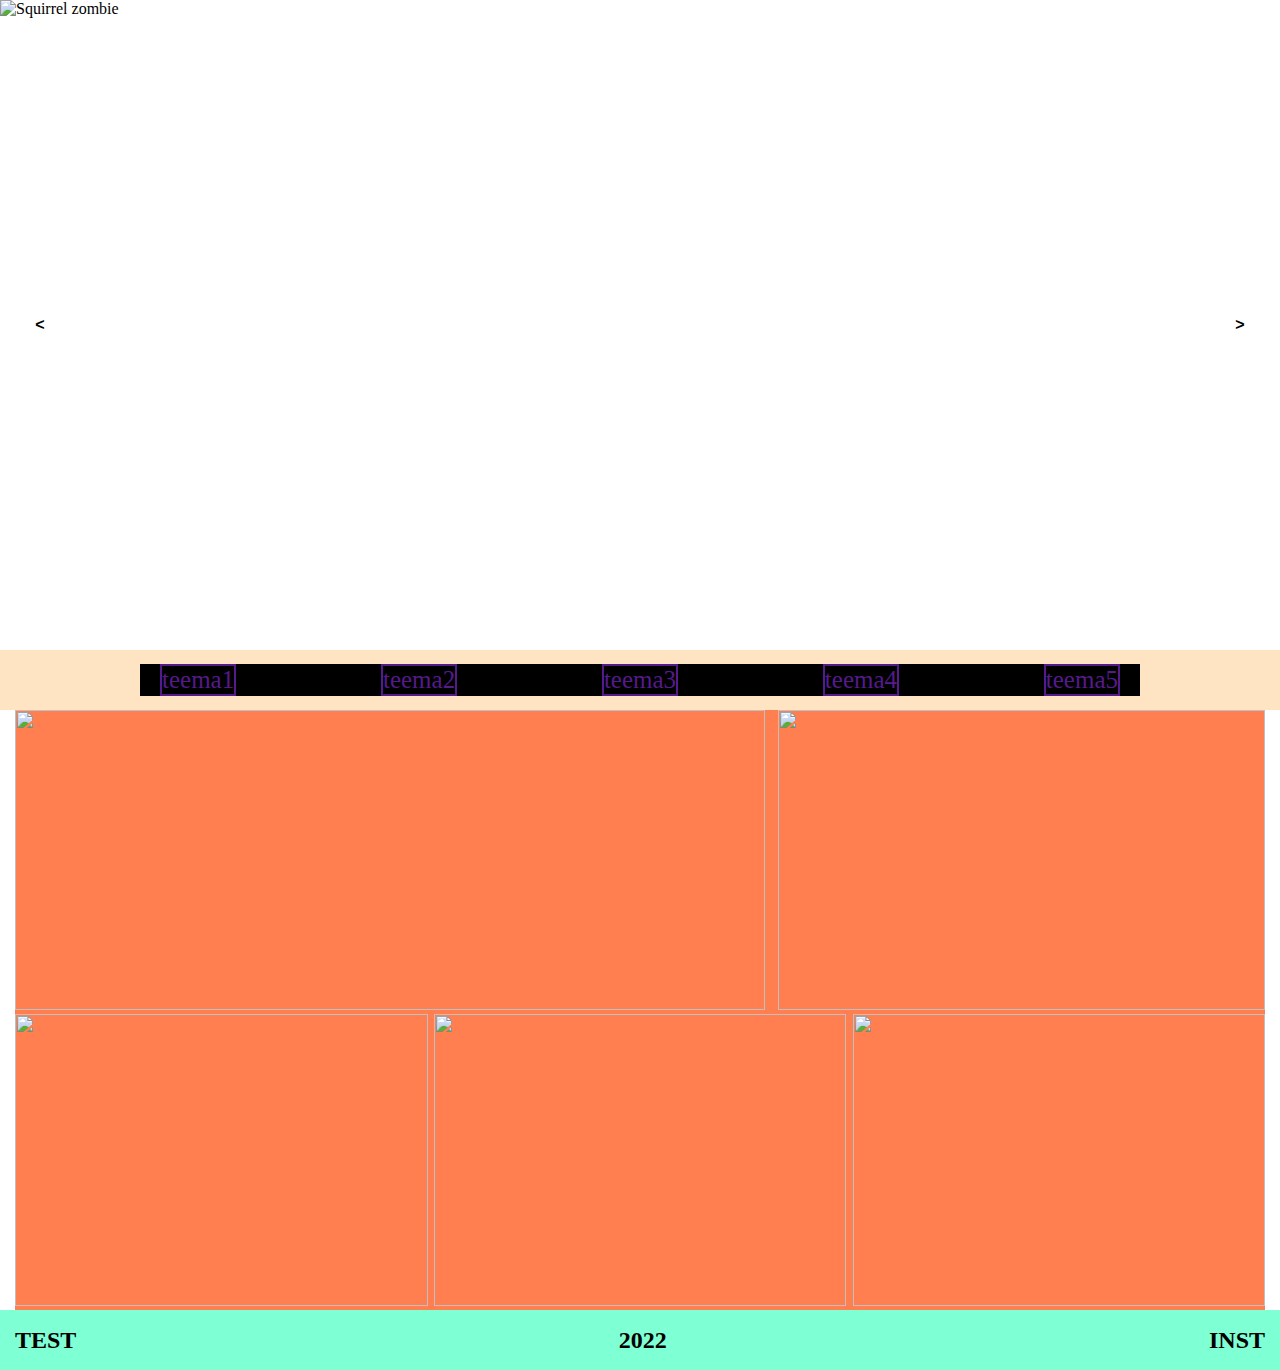
==== templates/index.html @ 788c5419 "Pic section added, footer added, responsive added" ====
<!DOCTYPE html>
<html lang="en">
<head>
    <meta charset="UTF-8">
    <title>Title</title>
    <link rel="stylesheet" href="../static/css/index.css">
    <meta name="viewport" content="width=device-width, initial-scale=1">
</head>
<body>
    <div class="carousel">
        <div class="carousel-item carousel-item-visible">
            <img src="https://images.unsplash.com/photo-1537211261771-e525b9e4049b?ixid=MnwxMjA3fDB8MHxwaG90by1wYWdlfHx8fGVufDB8fHx8&ixlib=rb-1.2.1&auto=format&fit=crop&w=600&h=450&q=80"
                 alt="Squirrel zombie" />
        </div>
        <div class="carousel-item">
            <img src="https://images.unsplash.com/photo-1503925802536-c9451dcd87b5?ixid=MnwxMjA3fDB8MHxwaG90by1wYWdlfHx8fGVufDB8fHx8&ixlib=rb-1.2.1&auto=format&fit=crop&w=600&h=450&q=80"
                 alt="Zombie hands" />
        </div>
        <div class="carousel-item">
            <img src="https://images.unsplash.com/photo-1509558567730-6c838437b06b?ixlib=rb-1.2.1&ixid=MnwxMjA3fDB8MHxwaG90by1wYWdlfHx8fGVufDB8fHx8&auto=format&fit=crop&w=600&h=450&q=80"
                 alt="Zombie pumpkin" />
        </div>
        <div class="carousel-actions">
            <button id="carousel-button-prev" aria-label="Previous"><</button>
            <button id="carousel-button-next" aria-label="Next">></button>
        </div>
    </div>

    <nav>
        <div class="nav-container">
            <a href="">teema1</a>
            <a href="">teema2</a>
            <a href="">teema3</a>
            <a class="el-4" href="">teema4</a>
            <a href="">teema5</a>
        </div>
    </nav>

    <section>
        <div class="themes-container">
            <div class="fig1"><img src="https://media.istockphoto.com/photos/used-brushes-on-an-artists-palette-of-colorful-oil-paint-picture-id636761588?b=1&k=20&m=636761588&s=612x612&w=0&h=mlriGcG0LszeBR13BhAqCaRNgaAH2je1SaY4MMyitnw="alt=""></div>
            <div class="fig2"><img src="https://media.istockphoto.com/photos/used-brushes-on-an-artists-palette-of-colorful-oil-paint-picture-id636761588?b=1&k=20&m=636761588&s=612x612&w=0&h=mlriGcG0LszeBR13BhAqCaRNgaAH2je1SaY4MMyitnw="alt=""></div>
            <div class="fig3"><img src="https://media.istockphoto.com/photos/used-brushes-on-an-artists-palette-of-colorful-oil-paint-picture-id636761588?b=1&k=20&m=636761588&s=612x612&w=0&h=mlriGcG0LszeBR13BhAqCaRNgaAH2je1SaY4MMyitnw="alt=""></div>
            <div class="fig4"><img src="https://media.istockphoto.com/photos/used-brushes-on-an-artists-palette-of-colorful-oil-paint-picture-id636761588?b=1&k=20&m=636761588&s=612x612&w=0&h=mlriGcG0LszeBR13BhAqCaRNgaAH2je1SaY4MMyitnw="alt=""></div>
            <div class="fig5"><img src="https://media.istockphoto.com/photos/used-brushes-on-an-artists-palette-of-colorful-oil-paint-picture-id636761588?b=1&k=20&m=636761588&s=612x612&w=0&h=mlriGcG0LszeBR13BhAqCaRNgaAH2je1SaY4MMyitnw="alt=""></div>
        </div>
    </section>

    <footer>
        <div class="footer-container">
            <div><h2>TEST</h2></div>
            <div><h2>2022</h2></div>
            <div><h2>INST</h2></div>
        </div>
    </footer>





    <script src="../static/js/slideshow.js"></script>

</body>
</html>
---- static/css/index.css ----
*{
    padding: 0;
    margin: 0;
    box-sizing: border-box;
}


nav{
    background-color: bisque;
    min-height: 60px;
    display: flex;
    align-items: center;
}

.nav-container{
    width: 1000px;
    margin: 0 auto;
    background-color: black;
    flex-wrap: wrap;
    display: flex;
    justify-content: space-between;
    align-items: center;
}

a{
    text-decoration: none;
    margin-left: 20px;
    margin-right: 20px;
    border: solid 2px;
    font-size: 25px;
}



.carousel {
    max-width: 100%;
    position: relative;
    margin: 0 auto;
}

.carousel .carousel-item,
.carousel .carousel-item-hidden {
    display: none; /* hide all slide images not currently being viewed */
}

.carousel .carousel-item-visible {
    display: flex; /* show current slide image */
    animation: fadeVisibility 0.5s; /* for fading effect when switching between slides */

}

.carousel .carousel-item img {
    width: 100%;
    height: 650px;

}

/* Navigation control styles */
.carousel .carousel-actions {
    display: flex;
    width: 100%;
    justify-content: space-between; /* put space between the navigation buttons */
    position: absolute; /* position navigation buttons on top */
    top: 50%; /* center navigation buttons on the slide */
    transform: translateY(-50%); /* align navigation buttons */
}

.carousel .carousel-actions button {
    border-radius: 50px;
    background-color: white;
    border: 0;
    font-size: 16px;
    font-weight: bold;
    cursor: pointer;
    width: 40px;
    height: 40px;
}

.carousel .carousel-actions button#carousel-button-prev {
    margin-left: 20px; /* prevent previous button from touching the side*/
}

.carousel .carousel-actions button#carousel-button-next {
    margin-right: 20px;  /* prevent next button from touching the side*/
}

/* hanlde smooth transitions between slides */
@keyframes fadeVisibility {
    0% {
        opacity: 0;
    }
    100% {
        opacity: 1;
    }
}


section{
    min-height: 600px;

}

.themes-container{
    background-color: coral;
    max-width: 1250px;

    margin: 0 auto;


    display: flex;
    flex-wrap: wrap;
    justify-content: space-between;
}


.fig1 img, .fig2 img{
    height: 300px;
    width: 100%;
}

.fig1 {
    width: 60%;
}

.fig2 {
    width: 39%;
}


.fig3, .fig4, .fig5{
    width: 33%;
}

.fig3 img, .fig4 img, .fig5 img{
    height: 292px;
    width: 100%;
}



/*.fig1, .fig2, .fig3, .fig4, .fig5{*/
/*    transition: all 300ms;*/
/*}*/

/*.fig1:hover, .fig2:hover, .fig3:hover, .fig4:hover, .fig5:hover{*/
/*    transform: scale(1.05);*/
/*}*/

footer{
    background-color: aquamarine;
    min-height: 60px;
    display: flex;
    align-items: center;
}

.footer-container{
    width: 1250px;
    margin: 0 auto;
    flex-wrap: wrap;
    display: flex;
    justify-content: space-between;
    align-items: center;
}

@media (max-width: 700px) {
    .nav-container{
        gap: 12px;
        justify-content: flex-start;
    }


    .carousel{
       height: 300px;
    }

    .carousel .carousel-item img {

        height: 300px;

    }

    .fig1, .fig2, .fig3, .fig4, .fig5{
        width: 100%;
    }





}
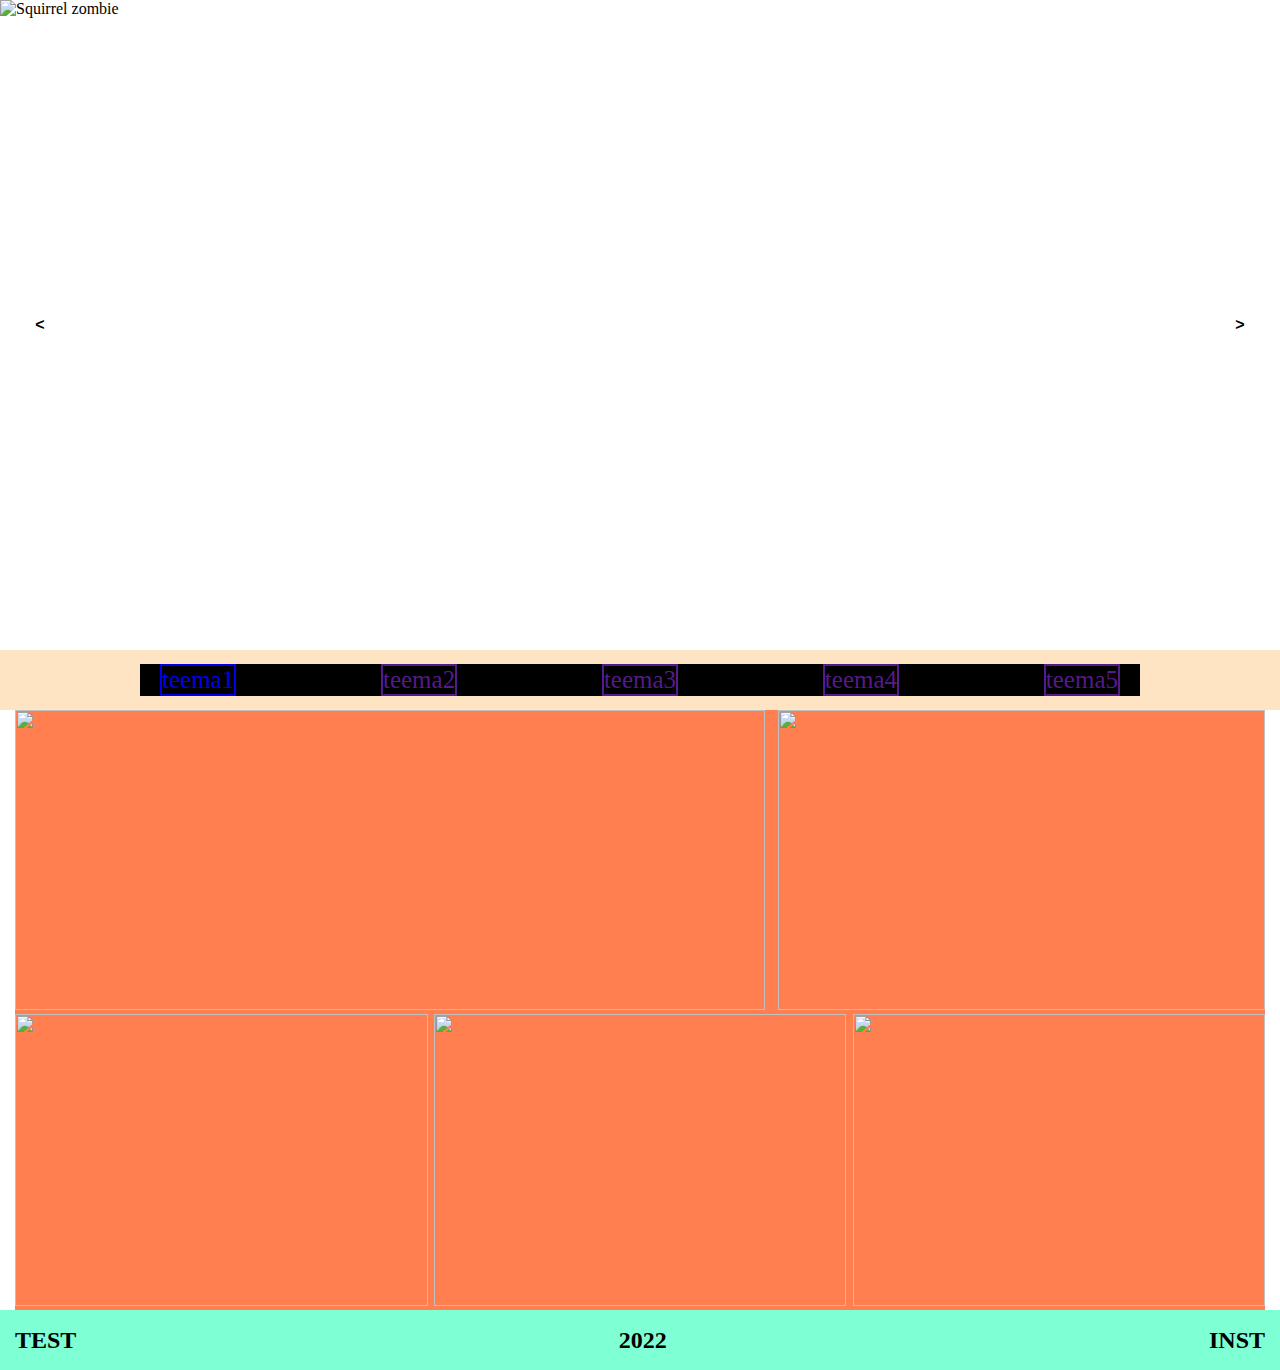
==== commit 7b5e244f: "Responsive popups added" ====
--- a/templates/index.html
+++ b/templates/index.html
@@ -28,7 +28,7 @@
 
     <nav>
         <div class="nav-container">
-            <a href="">teema1</a>
+            <a href="../templates/themes.html">teema1</a>
             <a href="">teema2</a>
             <a href="">teema3</a>
             <a class="el-4" href="">teema4</a>
@@ -53,11 +53,6 @@
             <div><h2>INST</h2></div>
         </div>
     </footer>
-
-
-
-
-
     <script src="../static/js/slideshow.js"></script>
 
 </body>
--- a/static/css/index.css
+++ b/static/css/index.css
@@ -138,13 +138,13 @@
 
 
 
-/*.fig1, .fig2, .fig3, .fig4, .fig5{*/
-/*    transition: all 300ms;*/
-/*}*/
+.fig1, .fig2, .fig3, .fig4, .fig5{
+    transition: all 300ms;
+}
 
-/*.fig1:hover, .fig2:hover, .fig3:hover, .fig4:hover, .fig5:hover{*/
-/*    transform: scale(1.05);*/
-/*}*/
+.fig1:hover, .fig2:hover, .fig3:hover, .fig4:hover, .fig5:hover{
+    transform: scale(1.05);
+}
 
 footer{
     background-color: aquamarine;
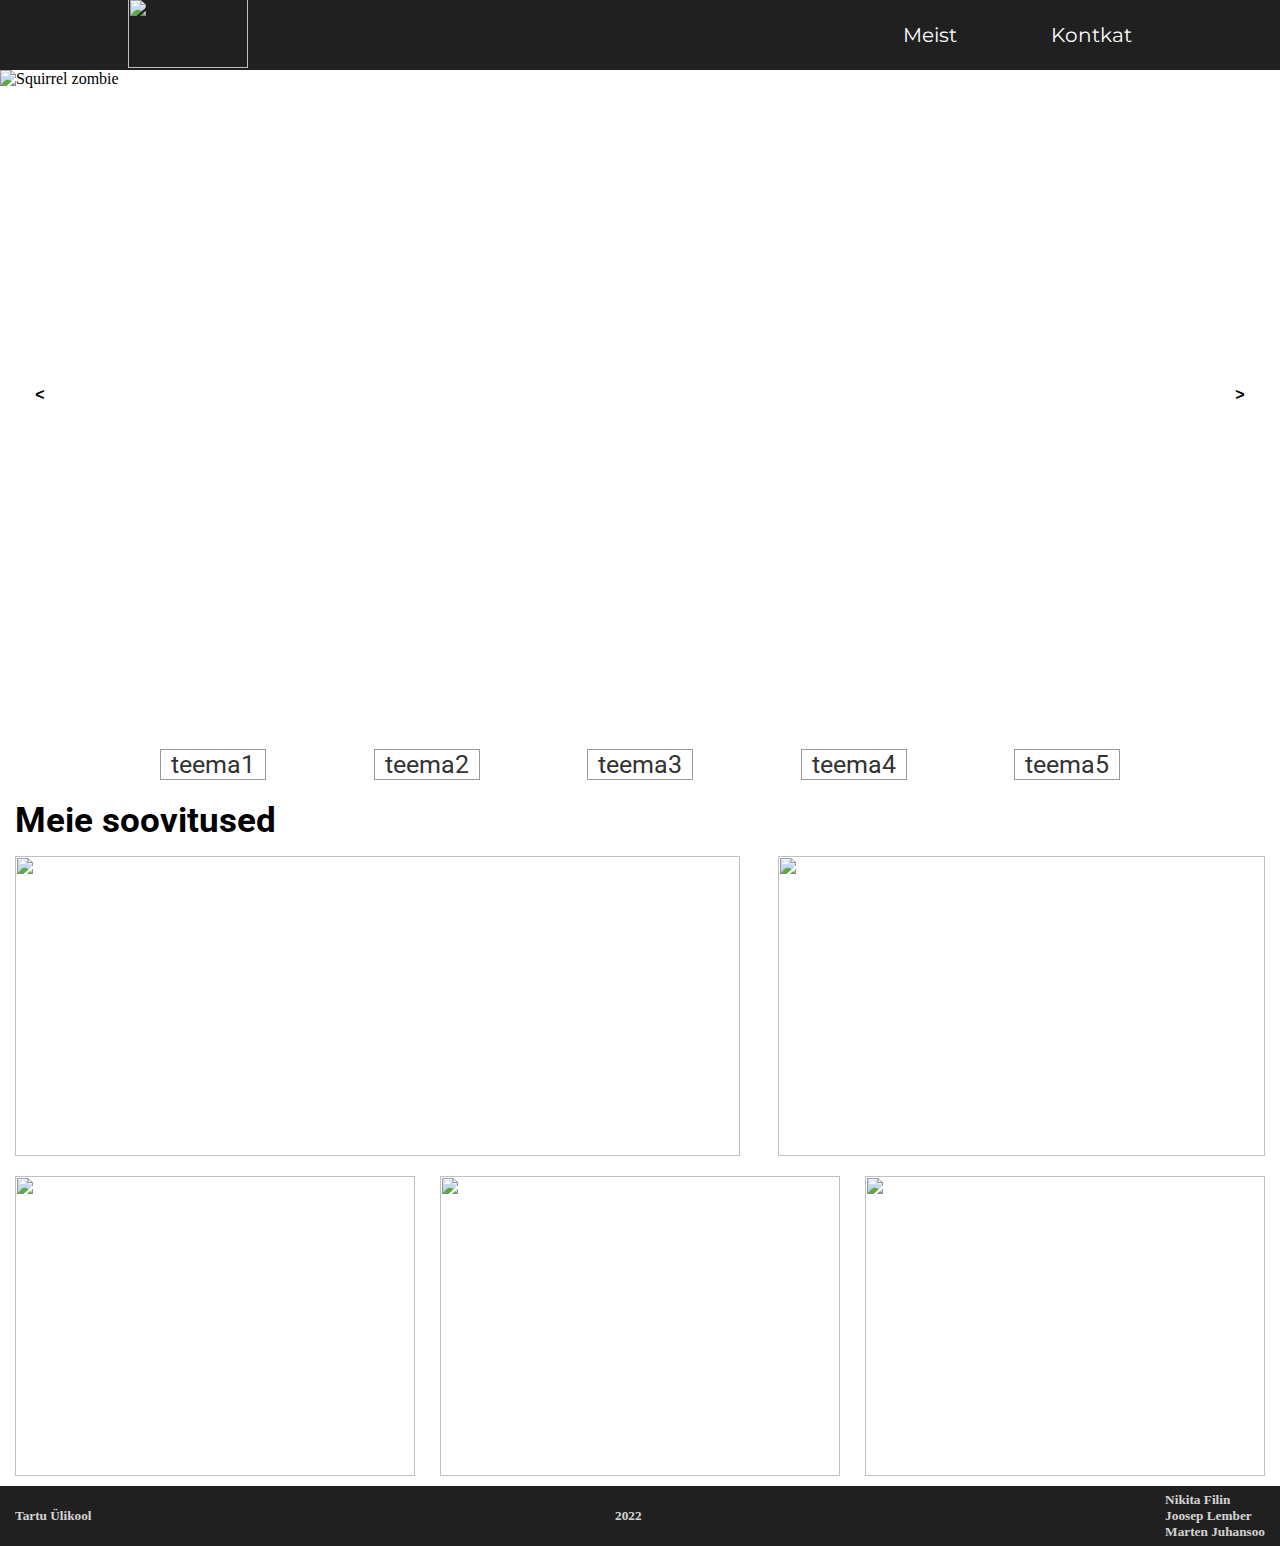
==== commit 15abdee3: "styles added" ====
--- a/templates/index.html
+++ b/templates/index.html
@@ -4,9 +4,24 @@
     <meta charset="UTF-8">
     <title>Title</title>
     <link rel="stylesheet" href="../static/css/index.css">
+    <link rel="stylesheet" href="../static/css/footer.css">
+    <link rel="stylesheet" href="../static/css/header.css">
     <meta name="viewport" content="width=device-width, initial-scale=1">
+    <link rel="preconnect" href="https://fonts.googleapis.com">
+    <link rel="preconnect" href="https://fonts.gstatic.com" crossorigin>
+    <link href="https://fonts.googleapis.com/css2?family=Montserrat:wght@700&family=Roboto&display=swap" rel="stylesheet">
 </head>
 <body>
+    <header>
+        <a class="logo" href="index.html"><img src="https://www.graphicsprings.com/filestorage/stencils/1f4e948fcfc9977ee6fb567bd815132d.png?width=500&height=500" alt=""></a>
+        <nav class="header-nav">
+            <ul class="nav-links">
+                <li><a class="header-text" href="">Meist</a></li>
+                <li><a class="header-text" href="">Kontkat</a></li>
+            </ul>
+        </nav>
+    </header>
+
     <div class="carousel">
         <div class="carousel-item carousel-item-visible">
             <img src="https://images.unsplash.com/photo-1537211261771-e525b9e4049b?ixid=MnwxMjA3fDB8MHxwaG90by1wYWdlfHx8fGVufDB8fHx8&ixlib=rb-1.2.1&auto=format&fit=crop&w=600&h=450&q=80"
@@ -26,7 +41,7 @@
         </div>
     </div>
 
-    <nav>
+    <nav class="themes-nav">
         <div class="nav-container">
             <a href="../templates/themes.html">teema1</a>
             <a href="">teema2</a>
@@ -35,6 +50,10 @@
             <a href="">teema5</a>
         </div>
     </nav>
+
+    <div class="heading">
+        <h1>Meie soovitused</h1>
+    </div>
 
     <section>
         <div class="themes-container">
@@ -48,9 +67,9 @@
 
     <footer>
         <div class="footer-container">
-            <div><h2>TEST</h2></div>
-            <div><h2>2022</h2></div>
-            <div><h2>INST</h2></div>
+            <div><h5>Tartu Ülikool</h5></div>
+            <div><h5>2022</h5></div>
+            <div><h5>Nikita Filin <br>Joosep Lember <br>Marten Juhansoo</h5></div>
         </div>
     </footer>
     <script src="../static/js/slideshow.js"></script>
--- a/static/css/index.css
+++ b/static/css/index.css
@@ -5,8 +5,8 @@
 }
 
 
-nav{
-    background-color: bisque;
+.themes-nav{
+
     min-height: 60px;
     display: flex;
     align-items: center;
@@ -15,22 +15,36 @@
 .nav-container{
     width: 1000px;
     margin: 0 auto;
-    background-color: black;
     flex-wrap: wrap;
     display: flex;
     justify-content: space-between;
     align-items: center;
 }
 
-a{
+.nav-container a{
+    margin-top: 28px;
     text-decoration: none;
     margin-left: 20px;
     margin-right: 20px;
-    border: solid 2px;
+    padding-right: 10px;
+    padding-left: 10px;
+    border: 1.5px solid rgb(153, 153, 153);
     font-size: 25px;
+    font-family: 'Roboto', sans-serif;
+    color: rgb(51, 51, 51);
 }
 
+.heading{
+    max-width: 1250px;
+    margin: 0 auto;
+}
 
+.heading h1 {
+    font-family: 'Roboto', sans-serif;
+    font-weight: bold;
+    margin-top:20px;
+    font-size: 35px;
+}
 
 .carousel {
     max-width: 100%;
@@ -96,17 +110,19 @@
 
 
 section{
+    margin-top: 15px;
     min-height: 600px;
+    margin-bottom: 10px;
 
 }
 
 .themes-container{
-    background-color: coral;
+
     max-width: 1250px;
 
     margin: 0 auto;
 
-
+    gap: 20px;
     display: flex;
     flex-wrap: wrap;
     justify-content: space-between;
@@ -119,20 +135,24 @@
 }
 
 .fig1 {
-    width: 60%;
+    width: 58%;
+    height: 300px;
 }
 
 .fig2 {
     width: 39%;
+    height: 300px;
 }
 
 
 .fig3, .fig4, .fig5{
-    width: 33%;
+    width: 32%;
+    height: 300px;
+
 }
 
 .fig3 img, .fig4 img, .fig5 img{
-    height: 292px;
+    height: 100%;
     width: 100%;
 }
 
@@ -146,21 +166,6 @@
     transform: scale(1.05);
 }
 
-footer{
-    background-color: aquamarine;
-    min-height: 60px;
-    display: flex;
-    align-items: center;
-}
-
-.footer-container{
-    width: 1250px;
-    margin: 0 auto;
-    flex-wrap: wrap;
-    display: flex;
-    justify-content: space-between;
-    align-items: center;
-}
 
 @media (max-width: 700px) {
     .nav-container{
--- a/static/css/footer.css
+++ b/static/css/footer.css
@@ -0,0 +1,20 @@
+footer{
+    background-color: #202020;
+    min-height: 60px;
+    display: flex;
+    align-items: center;
+}
+
+.footer-container{
+    width: 1250px;
+    margin: 0 auto;
+    flex-wrap: wrap;
+    display: flex;
+    justify-content: space-between;
+    align-items: center;
+}
+
+h5{
+    color: white;
+    opacity: 0.8;
+}--- a/static/css/header.css
+++ b/static/css/header.css
@@ -0,0 +1,40 @@
+header{
+    display: flex;
+    justify-content: flex-end;
+    align-items: center;
+    padding: 30px 10%;
+    max-height: 70px;
+    background-color: #202020;
+}
+
+.logo img{
+    cursor: pointer;
+    width: 120px;
+    height: 70px;
+}
+
+.logo{
+    margin-right: auto;
+}
+
+.nav-links{
+    list-style: none;
+}
+
+.nav-links li{
+    display: inline-block;
+    padding: 0px 20px;
+}
+
+.nav-links li a{
+    transition: all 0.3s ease 0s;
+    font-family: 'Montserrat', sans-serif;
+    text-decoration: none;
+    color: white;
+    font-size: 20px;
+    margin-left: 50px;
+}
+
+.nav-links li a:hover{
+    color: #0088a9
+}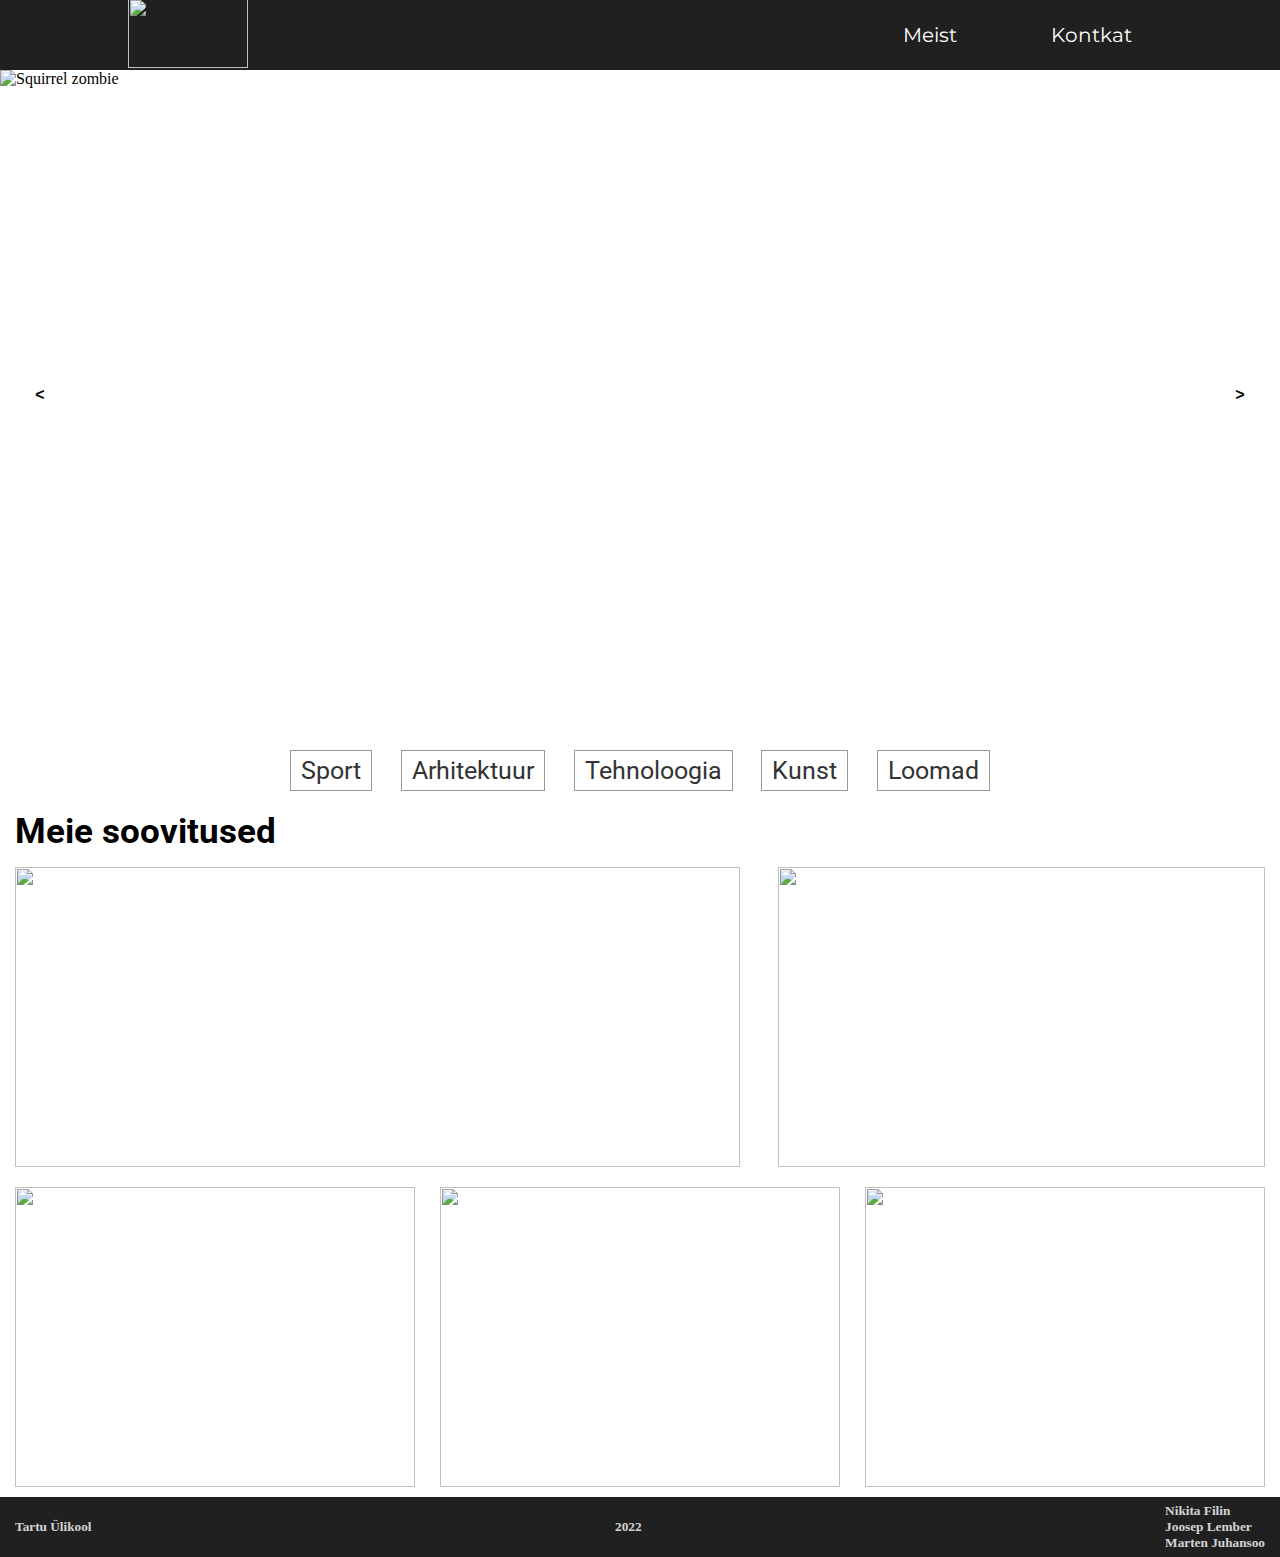
==== commit fb3b58ec: "responsive themes page modified" ====
--- a/templates/index.html
+++ b/templates/index.html
@@ -43,11 +43,11 @@
 
     <nav class="themes-nav">
         <div class="nav-container">
-            <a href="../templates/themes.html">teema1</a>
-            <a href="">teema2</a>
-            <a href="">teema3</a>
-            <a class="el-4" href="">teema4</a>
-            <a href="">teema5</a>
+            <a href="../templates/themes.html">Sport</a>
+            <a href="">Arhitektuur</a>
+            <a href="">Tehnoloogia</a>
+            <a href="">Kunst</a>
+            <a href="">Loomad</a>
         </div>
     </nav>
 
@@ -57,11 +57,11 @@
 
     <section>
         <div class="themes-container">
-            <div class="fig1"><img src="https://media.istockphoto.com/photos/used-brushes-on-an-artists-palette-of-colorful-oil-paint-picture-id636761588?b=1&k=20&m=636761588&s=612x612&w=0&h=mlriGcG0LszeBR13BhAqCaRNgaAH2je1SaY4MMyitnw="alt=""></div>
-            <div class="fig2"><img src="https://media.istockphoto.com/photos/used-brushes-on-an-artists-palette-of-colorful-oil-paint-picture-id636761588?b=1&k=20&m=636761588&s=612x612&w=0&h=mlriGcG0LszeBR13BhAqCaRNgaAH2je1SaY4MMyitnw="alt=""></div>
-            <div class="fig3"><img src="https://media.istockphoto.com/photos/used-brushes-on-an-artists-palette-of-colorful-oil-paint-picture-id636761588?b=1&k=20&m=636761588&s=612x612&w=0&h=mlriGcG0LszeBR13BhAqCaRNgaAH2je1SaY4MMyitnw="alt=""></div>
-            <div class="fig4"><img src="https://media.istockphoto.com/photos/used-brushes-on-an-artists-palette-of-colorful-oil-paint-picture-id636761588?b=1&k=20&m=636761588&s=612x612&w=0&h=mlriGcG0LszeBR13BhAqCaRNgaAH2je1SaY4MMyitnw="alt=""></div>
-            <div class="fig5"><img src="https://media.istockphoto.com/photos/used-brushes-on-an-artists-palette-of-colorful-oil-paint-picture-id636761588?b=1&k=20&m=636761588&s=612x612&w=0&h=mlriGcG0LszeBR13BhAqCaRNgaAH2je1SaY4MMyitnw="alt=""></div>
+            <div id="fig1" class="fig1"><img src="https://media.istockphoto.com/photos/used-brushes-on-an-artists-palette-of-colorful-oil-paint-picture-id636761588?b=1&k=20&m=636761588&s=612x612&w=0&h=mlriGcG0LszeBR13BhAqCaRNgaAH2je1SaY4MMyitnw="alt=""></div>
+            <div id="fig2" class="fig2"><img src="https://media.istockphoto.com/photos/used-brushes-on-an-artists-palette-of-colorful-oil-paint-picture-id636761588?b=1&k=20&m=636761588&s=612x612&w=0&h=mlriGcG0LszeBR13BhAqCaRNgaAH2je1SaY4MMyitnw="alt=""></div>
+            <div id="fig3" class="fig3"><img src="https://media.istockphoto.com/photos/used-brushes-on-an-artists-palette-of-colorful-oil-paint-picture-id636761588?b=1&k=20&m=636761588&s=612x612&w=0&h=mlriGcG0LszeBR13BhAqCaRNgaAH2je1SaY4MMyitnw="alt=""></div>
+            <div id="fig4" class="fig4"><img src="https://media.istockphoto.com/photos/used-brushes-on-an-artists-palette-of-colorful-oil-paint-picture-id636761588?b=1&k=20&m=636761588&s=612x612&w=0&h=mlriGcG0LszeBR13BhAqCaRNgaAH2je1SaY4MMyitnw="alt=""></div>
+            <div id="fig5" class="fig5"><img src="https://media.istockphoto.com/photos/used-brushes-on-an-artists-palette-of-colorful-oil-paint-picture-id636761588?b=1&k=20&m=636761588&s=612x612&w=0&h=mlriGcG0LszeBR13BhAqCaRNgaAH2je1SaY4MMyitnw="alt=""></div>
         </div>
     </section>
 
@@ -73,6 +73,7 @@
         </div>
     </footer>
     <script src="../static/js/slideshow.js"></script>
+    <script src="../static/js/div_click.js"></script>
 
 </body>
 </html>--- a/static/css/index.css
+++ b/static/css/index.css
@@ -13,7 +13,7 @@
 }
 
 .nav-container{
-    width: 1000px;
+    width:700px;
     margin: 0 auto;
     flex-wrap: wrap;
     display: flex;
@@ -22,12 +22,9 @@
 }
 
 .nav-container a{
-    margin-top: 28px;
+    margin-top: 30px;
     text-decoration: none;
-    margin-left: 20px;
-    margin-right: 20px;
-    padding-right: 10px;
-    padding-left: 10px;
+    padding: 5px 10px 5px 10px;
     border: 1.5px solid rgb(153, 153, 153);
     font-size: 25px;
     font-family: 'Roboto', sans-serif;
@@ -158,6 +155,7 @@
 
 
 
+
 .fig1, .fig2, .fig3, .fig4, .fig5{
     transition: all 300ms;
 }
@@ -168,9 +166,11 @@
 
 
 @media (max-width: 700px) {
+
+
     .nav-container{
         gap: 12px;
-        justify-content: flex-start;
+        justify-content: center;
     }
 
 
@@ -186,8 +186,26 @@
 
     .fig1, .fig2, .fig3, .fig4, .fig5{
         width: 100%;
-    }
-
+        margin-left: 10px;
+        margin-right: 10px;
+        gap: 1px;
+    }
+
+    .fig1:hover, .fig2:hover, .fig3:hover, .fig4:hover, .fig5:hover{
+        transform: none;
+    }
+
+    .fig1, .fig2, .fig3, .fig4, .fig5{
+        transition: none;
+    }
+
+    .fig1 img:hover, .fig2 img:hover, .fig3 img:hover, .fig4 img:hover, .fig5 img:hover{
+        opacity: 0.8;
+    }
+
+    .heading{
+        margin-left: 10px;
+    }
 
 
 
--- a/static/css/footer.css
+++ b/static/css/footer.css
@@ -17,4 +17,13 @@
 h5{
     color: white;
     opacity: 0.8;
+}
+
+@media (max-width: 700px) {
+
+    .footer-container div h5{
+        margin-left: 15px;
+        margin-right: 15px;
+    }
+
 }--- a/static/css/header.css
+++ b/static/css/header.css
@@ -37,4 +37,15 @@
 
 .nav-links li a:hover{
     color: #0088a9
+}
+
+
+@media (max-width: 700px) {
+
+    header{
+        height: 10px;
+    }
+    .nav-links li a {
+        font-size: 15px;
+    }
 }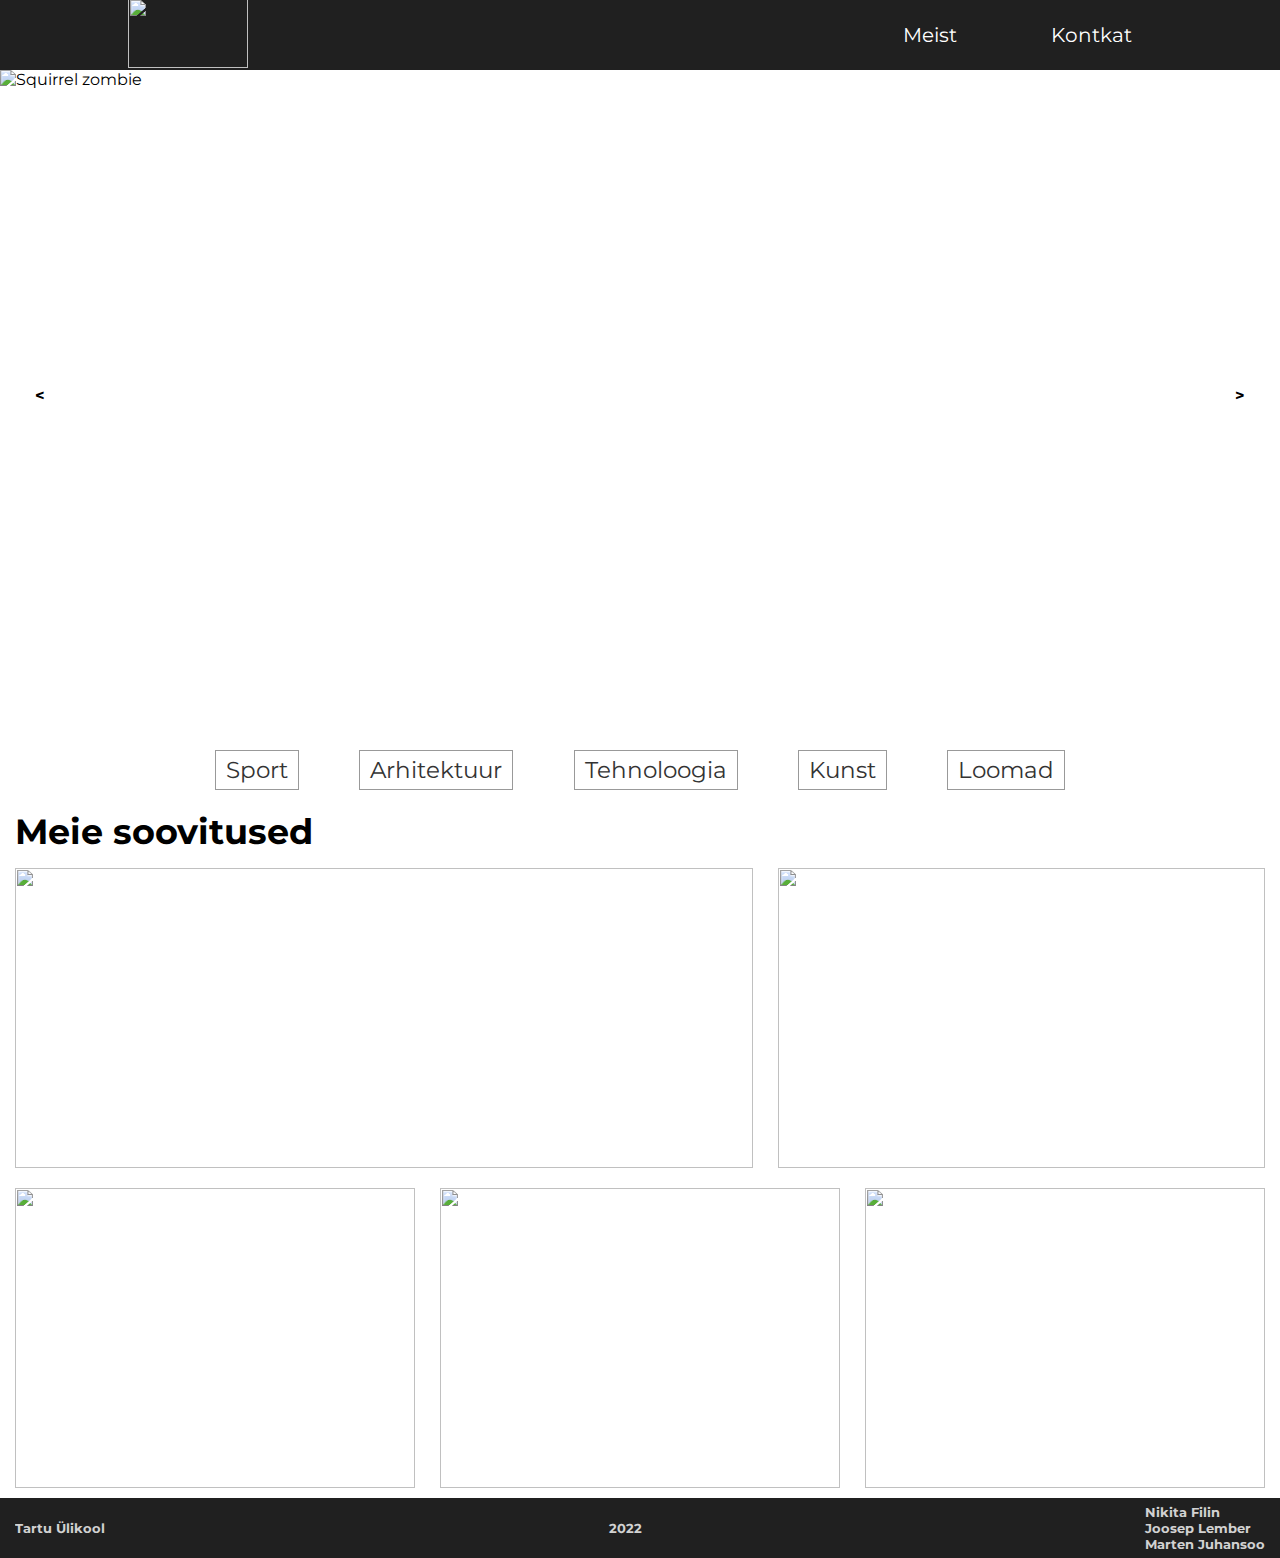
==== commit ae08c21d: "js code refactor, themes pages added" ====
--- a/templates/index.html
+++ b/templates/index.html
@@ -11,7 +11,7 @@
     <link rel="preconnect" href="https://fonts.gstatic.com" crossorigin>
     <link href="https://fonts.googleapis.com/css2?family=Montserrat:wght@700&family=Roboto&display=swap" rel="stylesheet">
 </head>
-<body>
+<body onload="popup('fig2', 'sport.html', 'popup6')">
     <header>
         <a class="logo" href="index.html"><img src="https://www.graphicsprings.com/filestorage/stencils/1f4e948fcfc9977ee6fb567bd815132d.png?width=500&height=500" alt=""></a>
         <nav class="header-nav">
@@ -43,11 +43,11 @@
 
     <nav class="themes-nav">
         <div class="nav-container">
-            <a href="../templates/themes.html">Sport</a>
-            <a href="">Arhitektuur</a>
-            <a href="">Tehnoloogia</a>
-            <a href="">Kunst</a>
-            <a href="">Loomad</a>
+            <a href="sport.html">Sport</a>
+            <a href="arhitektuur.html">Arhitektuur</a>
+            <a href="tehnoloogia.html">Tehnoloogia</a>
+            <a href="kunst.html">Kunst</a>
+            <a href="loomad.html">Loomad</a>
         </div>
     </nav>
 
@@ -58,7 +58,7 @@
     <section>
         <div class="themes-container">
             <div id="fig1" class="fig1"><img src="https://media.istockphoto.com/photos/used-brushes-on-an-artists-palette-of-colorful-oil-paint-picture-id636761588?b=1&k=20&m=636761588&s=612x612&w=0&h=mlriGcG0LszeBR13BhAqCaRNgaAH2je1SaY4MMyitnw="alt=""></div>
-            <div id="fig2" class="fig2"><img src="https://media.istockphoto.com/photos/used-brushes-on-an-artists-palette-of-colorful-oil-paint-picture-id636761588?b=1&k=20&m=636761588&s=612x612&w=0&h=mlriGcG0LszeBR13BhAqCaRNgaAH2je1SaY4MMyitnw="alt=""></div>
+            <div id="fig2" onclick="popup()" class="fig2"><img src="https://media.istockphoto.com/photos/used-brushes-on-an-artists-palette-of-colorful-oil-paint-picture-id636761588?b=1&k=20&m=636761588&s=612x612&w=0&h=mlriGcG0LszeBR13BhAqCaRNgaAH2je1SaY4MMyitnw="alt=""></div>
             <div id="fig3" class="fig3"><img src="https://media.istockphoto.com/photos/used-brushes-on-an-artists-palette-of-colorful-oil-paint-picture-id636761588?b=1&k=20&m=636761588&s=612x612&w=0&h=mlriGcG0LszeBR13BhAqCaRNgaAH2je1SaY4MMyitnw="alt=""></div>
             <div id="fig4" class="fig4"><img src="https://media.istockphoto.com/photos/used-brushes-on-an-artists-palette-of-colorful-oil-paint-picture-id636761588?b=1&k=20&m=636761588&s=612x612&w=0&h=mlriGcG0LszeBR13BhAqCaRNgaAH2je1SaY4MMyitnw="alt=""></div>
             <div id="fig5" class="fig5"><img src="https://media.istockphoto.com/photos/used-brushes-on-an-artists-palette-of-colorful-oil-paint-picture-id636761588?b=1&k=20&m=636761588&s=612x612&w=0&h=mlriGcG0LszeBR13BhAqCaRNgaAH2je1SaY4MMyitnw="alt=""></div>
--- a/static/css/index.css
+++ b/static/css/index.css
@@ -2,6 +2,7 @@
     padding: 0;
     margin: 0;
     box-sizing: border-box;
+    font-family: 'Montserrat', sans-serif;
 }
 
 
@@ -13,7 +14,7 @@
 }
 
 .nav-container{
-    width:700px;
+    width:850px;
     margin: 0 auto;
     flex-wrap: wrap;
     display: flex;
@@ -26,8 +27,7 @@
     text-decoration: none;
     padding: 5px 10px 5px 10px;
     border: 1.5px solid rgb(153, 153, 153);
-    font-size: 25px;
-    font-family: 'Roboto', sans-serif;
+    font-size: 23px;
     color: rgb(51, 51, 51);
 }
 
@@ -37,7 +37,6 @@
 }
 
 .heading h1 {
-    font-family: 'Roboto', sans-serif;
     font-weight: bold;
     margin-top:20px;
     font-size: 35px;
@@ -63,6 +62,7 @@
 .carousel .carousel-item img {
     width: 100%;
     height: 650px;
+
 
 }
 
@@ -127,12 +127,13 @@
 
 
 .fig1 img, .fig2 img{
+    object-fit: cover;
     height: 300px;
     width: 100%;
 }
 
 .fig1 {
-    width: 58%;
+    width: 59%;
     height: 300px;
 }
 
--- a/static/css/footer.css
+++ b/static/css/footer.css
@@ -1,3 +1,10 @@
+*{
+    padding: 0;
+    margin: 0;
+    box-sizing: border-box;
+    font-family: 'Montserrat', sans-serif;
+}
+
 footer{
     background-color: #202020;
     min-height: 60px;
--- a/static/css/header.css
+++ b/static/css/header.css
@@ -1,3 +1,10 @@
+*{
+    padding: 0;
+    margin: 0;
+    box-sizing: border-box;
+    font-family: 'Montserrat', sans-serif;
+}
+
 header{
     display: flex;
     justify-content: flex-end;
@@ -28,7 +35,6 @@
 
 .nav-links li a{
     transition: all 0.3s ease 0s;
-    font-family: 'Montserrat', sans-serif;
     text-decoration: none;
     color: white;
     font-size: 20px;
